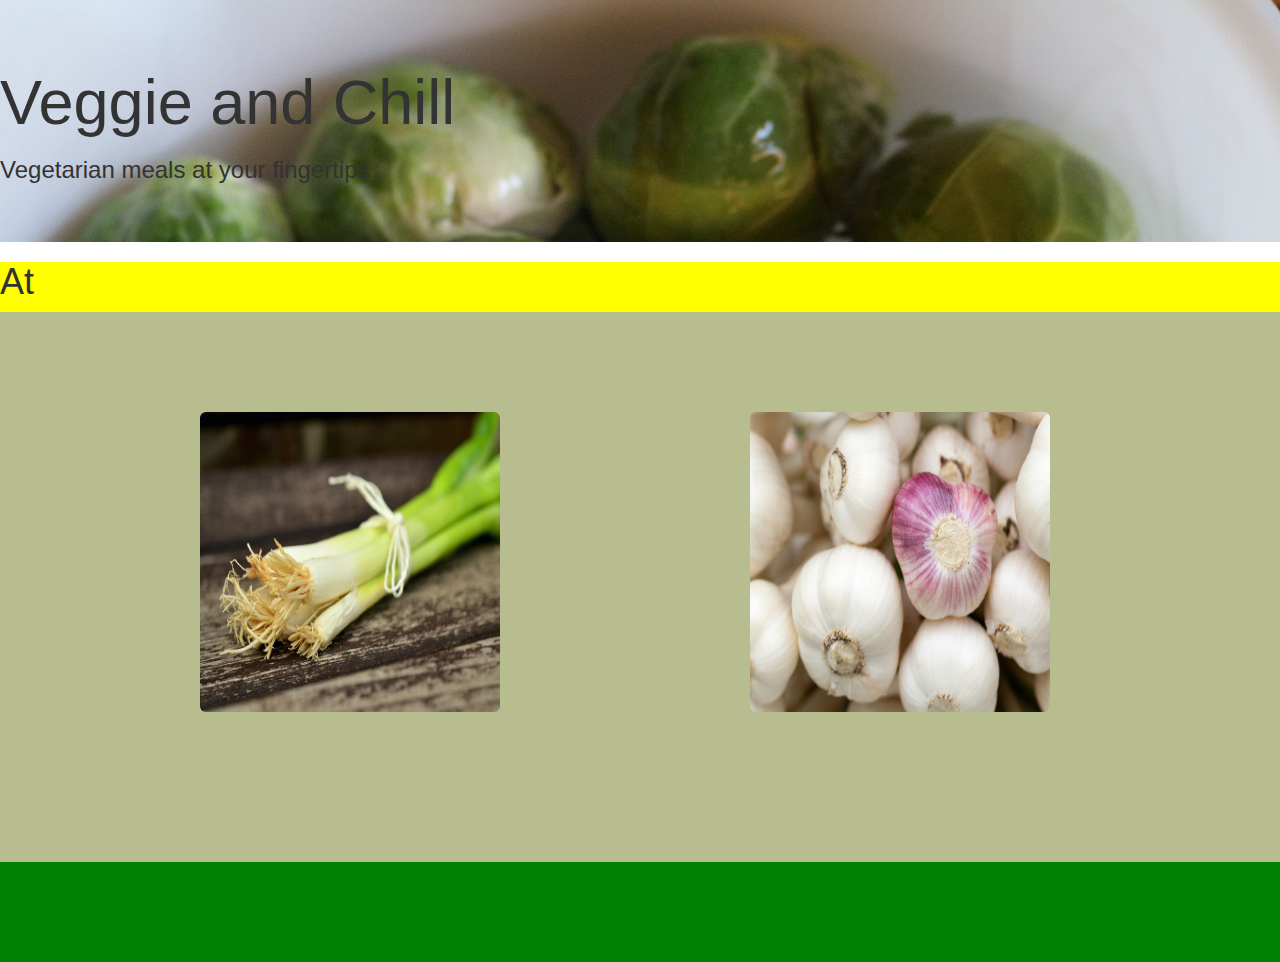
==== index.html @ ed289b64 "First commit" ====
<!DOCTYPE html>
<html>

<head>

    <meta charset="utf-8">
    <meta name="viewport" content="width=device-width, initial-scale=1.0">
    

    <link rel="stylesheet" type="text/css" href="css/bootstrap.css">
    <link rel="stylesheet" type="text/css" href="css/style.css">
    
    <link href='https://fonts.googleapis.com/css?family=Indie+Flower' rel='stylesheet' type='text/css'>

    <title></title>
    </head>
    
    </body>

  <div class="jumbotron">
  <div class="jumbotroncontainer">
      <!--<img src="./images/jumbotron.jpg">-->
    <h1>Veggie and Chill</h1> 
    <h3>Vegetarian meals at your fingertips</h3>
</div>
</div>


    <!--<div class="middle">-->
        <!--<div class="col-xs-12, col-lg-12"> -->
<!--<header class="navbar navbar-inverse bs-docs-nav" role="banner">-->
<!--  <div class="container">-->
<!--    <div class="navbar-header">-->
<!--      <button class="navbar-toggle" type="button" data-toggle="collapse" data-target=".bs-navbar-collapse">-->
<!--        <span class="sr-only">Toggle navigation</span>-->
<!--        <span class="icon-bar"></span>-->
<!--        <span class="icon-bar"></span>-->
<!--        <span class="icon-bar"></span>-->
<!--      </button>-->
    <!--  <a href="./" class="navbar-brand">Bootstrap 3 Menu Generator</a>-->
    <!--</div>-->
<!--    <nav class="collapse navbar-collapse bs-navbar-collapse" role="navigation">-->
<!--      <ul class="nav navbar-nav">-->
<!--        <li>-->
<!--          <a href="index.html">About</a>-->
<!--        </li>-->
				<!--<li class="dropdown">-->
	   <!--     <a href="#" class="dropdown-toggle" data-toggle="dropdown">Dropdown <b class="caret"></b></a>-->
	   <!--     <ul class="dropdown-menu">-->
	   <!--       <li><a href="#">Action</a></li>-->
	   <!--       <li><a href="#">Another action</a></li>-->
	   <!--       <li><a href="#">Something else here</a></li>-->
	   <!--       <li><a href="#">Separated link</a></li>-->
	   <!--       <li><a href="#">One more separated link</a></li>-->
	   <!--     </ul>-->
	   <!--   </li>-->
<!--        <li>-->
<!--          <a href="about.html">About Me</a>-->
<!--        </li>-->
<!--        <li>-->
<!--          <a href="gallery.html">Recipies</a>-->
<!--        </li>-->
        <!--<li class="active">-->
<!--        <li>-->
<!--          <a href="contact.html">Newsletter</a>-->
<!--        </li>-->
<!--      </ul>-->
<!--    </nav>-->
<!--  </div>-->
<!-- </header> -->
  
<!--        </div>-->
<!--</div>-->
<div class="middle">
<div class="title">
  <h1>At </h1>
  
  
</div>

  <div class="imageone">
    <img src="./images/indeximage.jpg" class="img-rounded" class="img-responsive" width="300" height="300">
    </div>
    <div class="imagetwo">
    <img src="./images/indeximagesecond.jpg" class="img-rounded" class="img-responsive" width="300" height="300">
</div>
<div class="imagethree">
  <img src="./images/indeximagethird.jpg" class="img-rounded" class="img-responsive" width="300" height="300">
</div>
  </div>
  
  
    <div class="footer">
        <div class="row">
            <div class="col-xs-12, col-lg-12">

            </div>
        </div>


    </div>



 <script src="https://ajax.googleapis.com/ajax/libs/jquery/1.11.3/jquery.min.js"></script>
    <!-- Include all compiled plugins (below), or include individual files as needed -->
    <script src="js/bootstrap.min.js"></script>



</body>

</html>
---- css/style.css ----
.jumbotron {
    position: relative;
    background: url("../images/jumbotron.jpg");
    width:100%;
    height: 50%;
    background-size: cover;
    margin: 0px;
}


.navbar-inverse {
    margin: 0px;
    background-color: #B7BD8E
}

.navbar-inverse .navbar-nav>.active>a:hover,
.navbar-inverse .navbar-nav>li>a:hover,
.navbar-inverse .navbar-nav>li>a:focus {
    background-color: #7F8B4A
   
}

.navbar-inverse .navbar-nav>.active>a,
.navbar-inverse .navbar-nav>.open>a,
.navbar-inverse .navbar-nav>.open>a,
.navbar-inverse .navbar-nav>.open>a:hover,
.navbar-inverse .navbar-nav>.open>a,
.navbar-inverse .navbar-nav>.open>a:hover,
.navbar-inverse .navbar-nav>.open>a:focus {
    background-color: #7F8B4A
}

.dropdown-menu {
    background-color: #FFFFFF
}

.dropdown-menu>li>a:hover,
.dropdown-menu>li>a:focus {
    background-color: #7F8B4A
}

.navbar-inverse {
    background-image: none;
}

.dropdown-menu>li>a:hover,
.dropdown-menu>li>a:focus {
    background-image: none;
}

.navbar-inverse {
    border-color: #B7BD8E
}

.navbar-inverse .navbar-brand {
    color: #000000
}

.navbar-inverse .navbar-brand:hover {
    color: #FFFFFF
}

.navbar-inverse .navbar-nav>li>a {
    color: #000000
}

.navbar-inverse .navbar-nav>li>a:hover,
.navbar-inverse .navbar-nav>li>a:focus {
    color: #FFFFFF
}

.navbar-inverse .navbar-nav>.active>a,
.navbar-inverse .navbar-nav>.open>a,
.navbar-inverse .navbar-nav>.open>a:hover,
.navbar-inverse .navbar-nav>.open>a:focus {
    color: #FFFFFF
}

.navbar-inverse .navbar-nav>.active>a:hover,
.navbar-inverse .navbar-nav>.active>a:focus {
    color: #FFFFFF
}

.dropdown-menu>li>a {
    color: #333333
}

.dropdown-menu>li>a:hover,
.dropdown-menu>li>a:focus {
    color: #FFFFFF
}

.navbar-inverse .navbar-nav>.dropdown>a .caret {
    border-top-color: #999999
}

.navbar-inverse .navbar-nav>.dropdown>a:hover .caret {
    border-top-color: #FFFFFF
}

.navbar-inverse .navbar-nav>.dropdown>a .caret {
    border-bottom-color: #999999
}

.navbar-inverse .navbar-nav>.dropdown>a:hover .caret {
    border-bottom-color: #FFFFFF
}

.title {
    height: 50px;
    width: 1900px;
    background-color: yellow;
    /*padding-top: 300px;*/
}

.middle {
    height: 600px;
    width: 1900px;
    background-color: #B7BD8E;
}

.imageone {
    height: 550px;
    width: 600px;
    /*background-color: black;*/
    padding-left: 200px;
    padding-top: 100px;
    float: left;
}

.imagetwo {
    height: 550px;
    width: 600px;
    background-color: #B7BD8E;
    /*background-color: red;*/
    padding-left: 150px;
    padding-top: 100px;
    float: left;
}

.imagethree {
    height: 550px;
    width: 600px;
    background-color: #B7BD8E;
    /*background-color: green;*/
    padding-left: 150px;
    padding-top: 100px;
    float: left;
}

.footer {
    height: 100px;
    width: 2000px;
    background-color: green;
}



   

.img-responsive{
    max-width: 100%;
    height: auto;
    display: block;
}


.panel-default{
    background-color: red;
    text-align: center;
    font-size: 20px;
}


.well-normal{
    text-align: center;
    font-size: 18px;
}
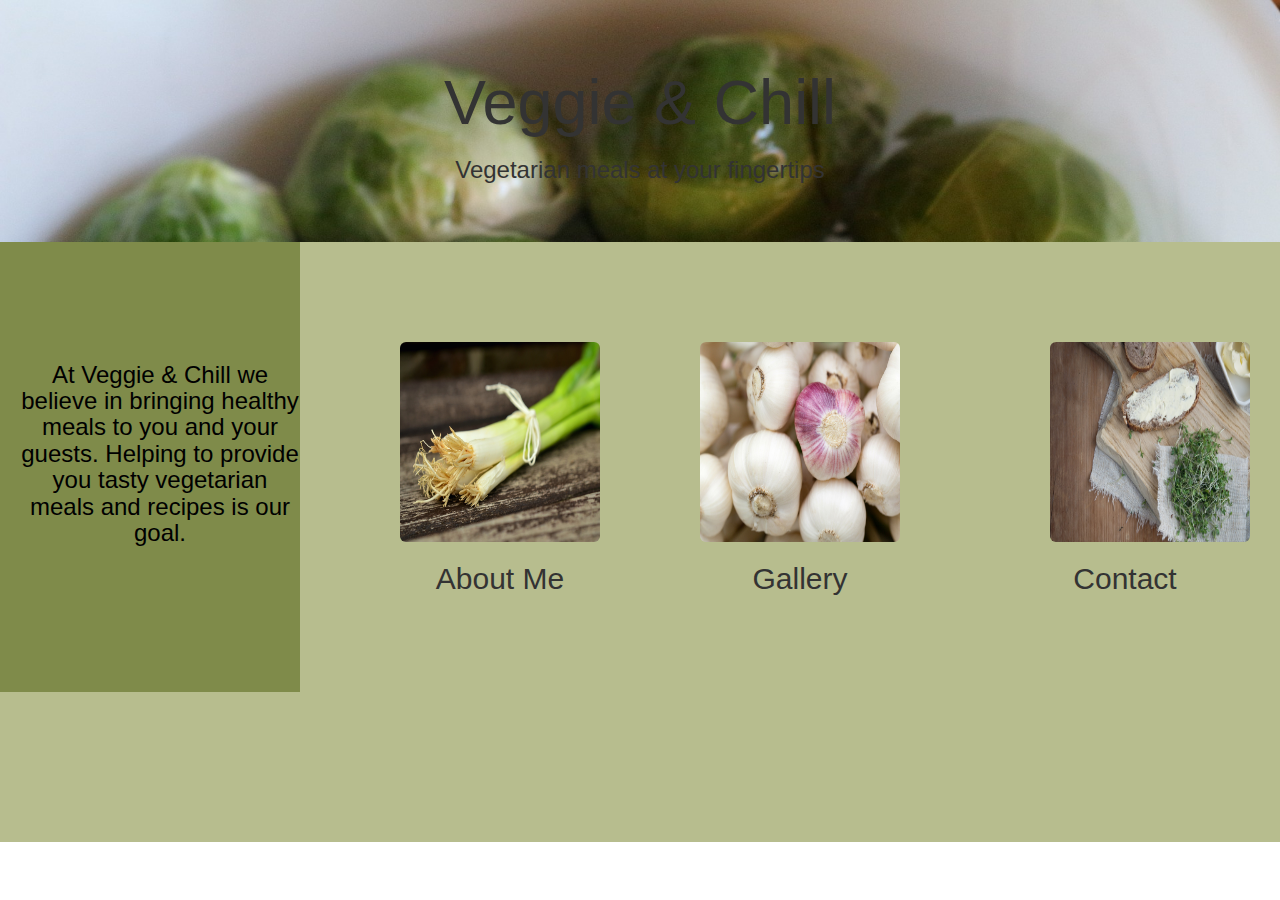
==== commit 35dcb60f: "second update" ====
--- a/index.html
+++ b/index.html
@@ -17,94 +17,110 @@
     
     </body>
 
-  <div class="jumbotron">
+  <div class="jumbotron text-center">
   <div class="jumbotroncontainer">
       <!--<img src="./images/jumbotron.jpg">-->
-    <h1>Veggie and Chill</h1> 
+    <h1>Veggie & Chill</h1> 
     <h3>Vegetarian meals at your fingertips</h3>
 </div>
 </div>
 
 
-    <!--<div class="middle">-->
-        <!--<div class="col-xs-12, col-lg-12"> -->
+<!--    <div class="middle">-->
+<!--        <div class="col-xs-12, col-lg-12"> -->
 <!--<header class="navbar navbar-inverse bs-docs-nav" role="banner">-->
-<!--  <div class="container">-->
-<!--    <div class="navbar-header">-->
-<!--      <button class="navbar-toggle" type="button" data-toggle="collapse" data-target=".bs-navbar-collapse">-->
-<!--        <span class="sr-only">Toggle navigation</span>-->
-<!--        <span class="icon-bar"></span>-->
-<!--        <span class="icon-bar"></span>-->
-<!--        <span class="icon-bar"></span>-->
-<!--      </button>-->
-    <!--  <a href="./" class="navbar-brand">Bootstrap 3 Menu Generator</a>-->
-    <!--</div>-->
-<!--    <nav class="collapse navbar-collapse bs-navbar-collapse" role="navigation">-->
-<!--      <ul class="nav navbar-nav">-->
-<!--        <li>-->
-<!--          <a href="index.html">About</a>-->
-<!--        </li>-->
-				<!--<li class="dropdown">-->
-	   <!--     <a href="#" class="dropdown-toggle" data-toggle="dropdown">Dropdown <b class="caret"></b></a>-->
-	   <!--     <ul class="dropdown-menu">-->
-	   <!--       <li><a href="#">Action</a></li>-->
-	   <!--       <li><a href="#">Another action</a></li>-->
-	   <!--       <li><a href="#">Something else here</a></li>-->
-	   <!--       <li><a href="#">Separated link</a></li>-->
-	   <!--       <li><a href="#">One more separated link</a></li>-->
-	   <!--     </ul>-->
-	   <!--   </li>-->
-<!--        <li>-->
-<!--          <a href="about.html">About Me</a>-->
-<!--        </li>-->
-<!--        <li>-->
-<!--          <a href="gallery.html">Recipies</a>-->
-<!--        </li>-->
-        <!--<li class="active">-->
-<!--        <li>-->
-<!--          <a href="contact.html">Newsletter</a>-->
-<!--        </li>-->
-<!--      </ul>-->
+  <!--<div class="container">-->
+  <!--  <div class="navbar-header">-->
+  <!--    <button class="navbar-toggle" type="button" data-toggle="collapse" data-target=".bs-navbar-collapse">-->
+  <!--      <span class="sr-only">Toggle navigation</span>-->
+  <!--      <span class="icon-bar"></span>-->
+  <!--      <span class="icon-bar"></span>-->
+  <!--      <span class="icon-bar"></span>-->
+  <!--    </button>-->
+  <!--    <a href="./" class="navbar-brand">Bootstrap 3 Menu Generator</a>-->
+  <!--  </div>-->
+  <!--  <nav class="collapse navbar-collapse bs-navbar-collapse" role="navigation">-->
+  <!--    <ul class="nav navbar-nav">-->
+  <!--      <li>-->
+  <!--        <a href="index.html">About</a>-->
+  <!--      </li>-->
+		<!--		<li class="dropdown">-->
+	 <!--       <a href="#" class="dropdown-toggle" data-toggle="dropdown">Dropdown <b class="caret"></b></a>-->
+	 <!--       <ul class="dropdown-menu">-->
+	 <!--         <li><a href="#">Action</a></li>-->
+	 <!--         <li><a href="#">Another action</a></li>-->
+	 <!--         <li><a href="#">Something else here</a></li>-->
+	 <!--         <li><a href="#">Separated link</a></li>-->
+	 <!--         <li><a href="#">One more separated link</a></li>-->
+	 <!--       </ul>-->
+	 <!--     </li>-->
+  <!--      <li>-->
+  <!--        <a href="about.html">About Me</a>-->
+  <!--      </li>-->
+  <!--      <li>-->
+  <!--        <a href="gallery.html">Recipies</a>-->
+  <!--      </li>-->
+  <!--      <li class="active">-->
+  <!--      <li>-->
+  <!--        <a href="contact.html">Newsletter</a>-->
+  <!--      </li>-->
+  <!--    </ul>-->
 <!--    </nav>-->
+<!--    </div>-->
 <!--  </div>-->
-<!-- </header> -->
+
   
 <!--        </div>-->
 <!--</div>-->
+
 <div class="middle">
-<div class="title">
-  <h1>At </h1>
-  
+<div class="textbox">
+  <h3>At Veggie & Chill we believe in bringing healthy meals to you and your guests. Helping to provide you tasty vegetarian meals and recipes is our goal.</h3>
   
 </div>
-
-  <div class="imageone">
-    <img src="./images/indeximage.jpg" class="img-rounded" class="img-responsive" width="300" height="300">
-    </div>
-    <div class="imagetwo">
-    <img src="./images/indeximagesecond.jpg" class="img-rounded" class="img-responsive" width="300" height="300">
+<div class="imageone">
+  <a href="about.html">
+    <img src="./images/indeximage.jpg" class="img-rounded " width="200" height="200">
+    </a>
+    <h2>  About Me</h2>
+</div>
+<div class="imagetwo">
+  <a href="gallery.html">
+  <img src="./images/indeximagesecond.jpg" class="img-rounded" width="200" height="200"></a>
+  <h2>  Gallery</h2>
 </div>
 <div class="imagethree">
-  <img src="./images/indeximagethird.jpg" class="img-rounded" class="img-responsive" width="300" height="300">
+  <a href="contact.html">
+  <img src="./images/indeximagethird.jpg" class="img-rounded" width="200" height="200"></a>
+  <h2>  Contact</h2>
 </div>
-  </div>
-  
-  
-    <div class="footer">
-        <div class="row">
-            <div class="col-xs-12, col-lg-12">
+</div>
 
-            </div>
-        </div>
+<br>
 
 
-    </div>
+
+
+
+  
+    <!--<div class="footer">-->
+    <!--    <div class="row">-->
+    <!--        <div class="col-xs-12, col-lg-12">-->
+
+    <!--        </div>-->
+    <!--    </div>-->
+
+
+    <!--</div>-->
 
 
 
  <script src="https://ajax.googleapis.com/ajax/libs/jquery/1.11.3/jquery.min.js"></script>
     <!-- Include all compiled plugins (below), or include individual files as needed -->
     <script src="js/bootstrap.min.js"></script>
+    
+    
+  
 
 
 
--- a/css/style.css
+++ b/css/style.css
@@ -1,3 +1,7 @@
+/*body {*/
+/*    background-color: #87BD8E;*/
+/*}*/
+
 
 .jumbotron {
     position: relative;
@@ -28,6 +32,7 @@
 .navbar-inverse .navbar-nav>.open>a,
 .navbar-inverse .navbar-nav>.open>a:hover,
 .navbar-inverse .navbar-nav>.open>a:focus {
+    margin:0px;
     background-color: #7F8B4A
 }
 
@@ -107,46 +112,62 @@
     border-bottom-color: #FFFFFF
 }
 
-.title {
-    height: 50px;
-    width: 1900px;
-    background-color: yellow;
+/*.title {*/
+/*    height: 50px;*/
+/*    width: 1900px;*/
+/*    background-color: yellow;*/
     /*padding-top: 300px;*/
-}
+/*}*/
 
 .middle {
     height: 600px;
     width: 1900px;
     background-color: #B7BD8E;
+    float: left;
+}
+
+.textbox {
+    height: 450px;
+    width: 300px;
+    background-color: #7F8B4A;
+    float: left;
+    padding-top: 100px;
+    padding-left: 20px;
+    font-family:#7F8B4A;
+    text-align: center;
+    color: black;
 }
 
 .imageone {
-    height: 550px;
-    width: 600px;
+    height: 450px;
+    width: 300px;
     /*background-color: black;*/
-    padding-left: 200px;
-    padding-top: 100px;
-    float: left;
+    padding-left: 100px;
+    padding-top: 100px;
+    float: left;
+    text-align: center;
 }
 
 .imagetwo {
-    height: 550px;
-    width: 600px;
+    height: 450px;
+    width: 300px;
     background-color: #B7BD8E;
     /*background-color: red;*/
-    padding-left: 150px;
-    padding-top: 100px;
-    float: left;
+    padding-left: 100px;
+    padding-top: 100px;
+    float: left;
+    text-align: center;
 }
 
 .imagethree {
-    height: 550px;
-    width: 600px;
+    height: 450px;
+    width: 300px;
     background-color: #B7BD8E;
     /*background-color: green;*/
     padding-left: 150px;
     padding-top: 100px;
     float: left;
+    text-align: center;
 }
 
 .footer {
@@ -159,21 +180,62 @@
 
    
 
+
 .img-responsive{
+    display: inline-block;
+    height: auto;
     max-width: 100%;
-    height: auto;
-    display: block;
-}
-
-
-.panel-default{
-    background-color: red;
-    text-align: center;
-    font-size: 20px;
+}
+
+.carousel-inner img {
+    margin: auto;
+}
+
+.carousel img {
+    min-width: 100%;
+    
 }
 
 
 .well-normal{
     text-align: center;
     font-size: 18px;
-}+    background-color: #B7BD8E;
+    
+}
+
+/*Jquery Animation*/
+  #plainpic {
+  width: 330px;
+  height: 330px;
+  background-color: black;
+  margin: auto;
+}
+
+.stylepic {
+  border: 4px ridge blue;
+  border-radius: 20%;
+  
+}
+
+.sushi {
+  background-image: url("../images/sushi.jpg");
+  background-size:cover;
+  
+}
+
+#portrait {background-color:#BFF2FF;
+padding: 10px;} 
+
+
+
+
+
+
+
+
+/*.panel-default{*/
+/*    background-color: red;*/
+/*    text-align: center;*/
+/*    font-size: 20px;*/
+/*}*/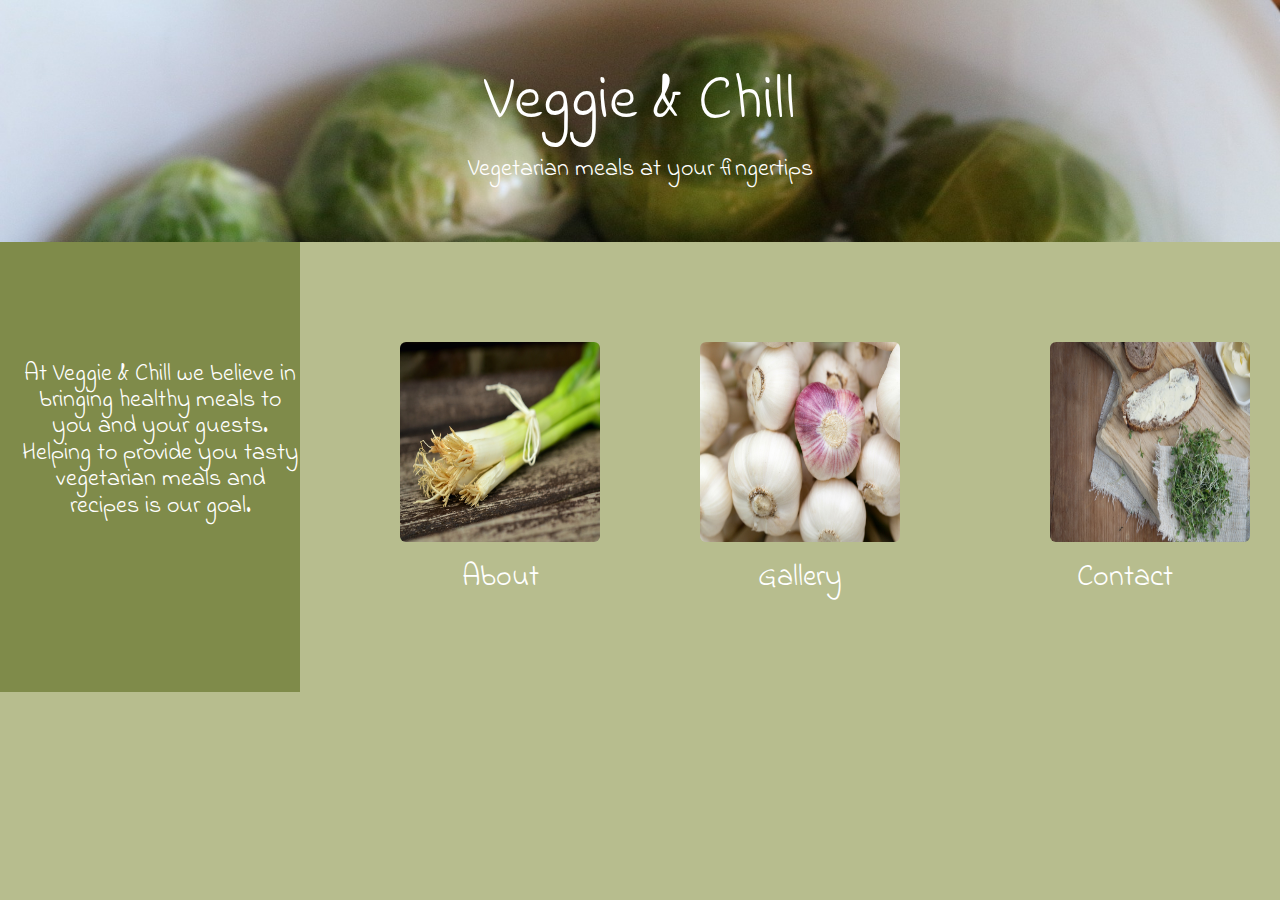
==== commit 5f3d9de8: "third commit" ====
--- a/index.html
+++ b/index.html
@@ -15,7 +15,7 @@
     <title></title>
     </head>
     
-    </body>
+ <body>
 
   <div class="jumbotron text-center">
   <div class="jumbotroncontainer">
@@ -82,26 +82,21 @@
   <a href="about.html">
     <img src="./images/indeximage.jpg" class="img-rounded " width="200" height="200">
     </a>
-    <h2>  About Me</h2>
+    <h2>About</h2>
 </div>
 <div class="imagetwo">
   <a href="gallery.html">
   <img src="./images/indeximagesecond.jpg" class="img-rounded" width="200" height="200"></a>
-  <h2>  Gallery</h2>
+  <h2>Gallery</h2>
 </div>
 <div class="imagethree">
   <a href="contact.html">
   <img src="./images/indeximagethird.jpg" class="img-rounded" width="200" height="200"></a>
-  <h2>  Contact</h2>
+  <h2>Contact</h2>
 </div>
 </div>
 
-<br>
-
-
-
-
-
+</body>
   
     <!--<div class="footer">-->
     <!--    <div class="row">-->
@@ -118,9 +113,6 @@
  <script src="https://ajax.googleapis.com/ajax/libs/jquery/1.11.3/jquery.min.js"></script>
     <!-- Include all compiled plugins (below), or include individual files as needed -->
     <script src="js/bootstrap.min.js"></script>
-    
-    
-  
 
 
 
--- a/css/style.css
+++ b/css/style.css
@@ -1,8 +1,8 @@
-/*body {*/
-/*    background-color: #87BD8E;*/
-/*}*/
-
-
+body {
+    background-color: #B7BD8E;
+}
+
+/*Jumbotron*/
 .jumbotron {
     position: relative;
     background: url("../images/jumbotron.jpg");
@@ -10,9 +10,29 @@
     height: 50%;
     background-size: cover;
     margin: 0px;
-}
-
-
+    font-family: indie flower, cursive, serif, sans-serif;
+    color: white;
+}
+
+h3{color: white;
+    font-family: indie flower, cursive, serif, sans-serif;
+}
+
+h2{color: white;
+    font-family: indie flower, cursive, serif, sans-serif;
+}
+
+.well-normal{
+    text-align: center;
+    font-size: 18px;
+    background-color: #B7BD8E;
+    font-family: indie flower, cursive, serif, sans-serif;
+    color: white;
+}
+
+
+
+/*Navbar*/
 .navbar-inverse {
     margin: 0px;
     background-color: #B7BD8E
@@ -173,11 +193,15 @@
 .footer {
     height: 100px;
     width: 2000px;
-    background-color: green;
-}
-
-
-
+    background-color: #87BD8E;
+}
+
+
+.infoboxabout {
+    background-color: red;
+    padding-top: 200px;
+    
+}
    
 
 
@@ -196,12 +220,35 @@
     
 }
 
-
-.well-normal{
-    text-align: center;
-    font-size: 18px;
-    background-color: #B7BD8E;
-    
+.infoboxabout {
+    height: 700px;
+    width: 1700px;
+    background-color: yellow;
+}
+
+.chefimage {
+    height: 300px;
+    width: 400px;
+    float: left;
+    margin-left: 100px;
+}
+
+.about {
+    height: 300px;
+    width: 600px;
+    font-family: indie flower, cursive, serif, sans-serif;
+    color: black;
+    float: left;
+    background-color: green;
+    margin-left: 100px;
+}
+
+#socialmedia {
+    height: 300px;
+    width: 400px;
+    background-color: purple;
+    float: right;
+    position: absolute;
 }
 
 /*Jquery Animation*/
@@ -224,7 +271,7 @@
   
 }
 
-#portrait {background-color:#BFF2FF;
+#portrait {background-color:#87BD8E;
 padding: 10px;} 
 
 
